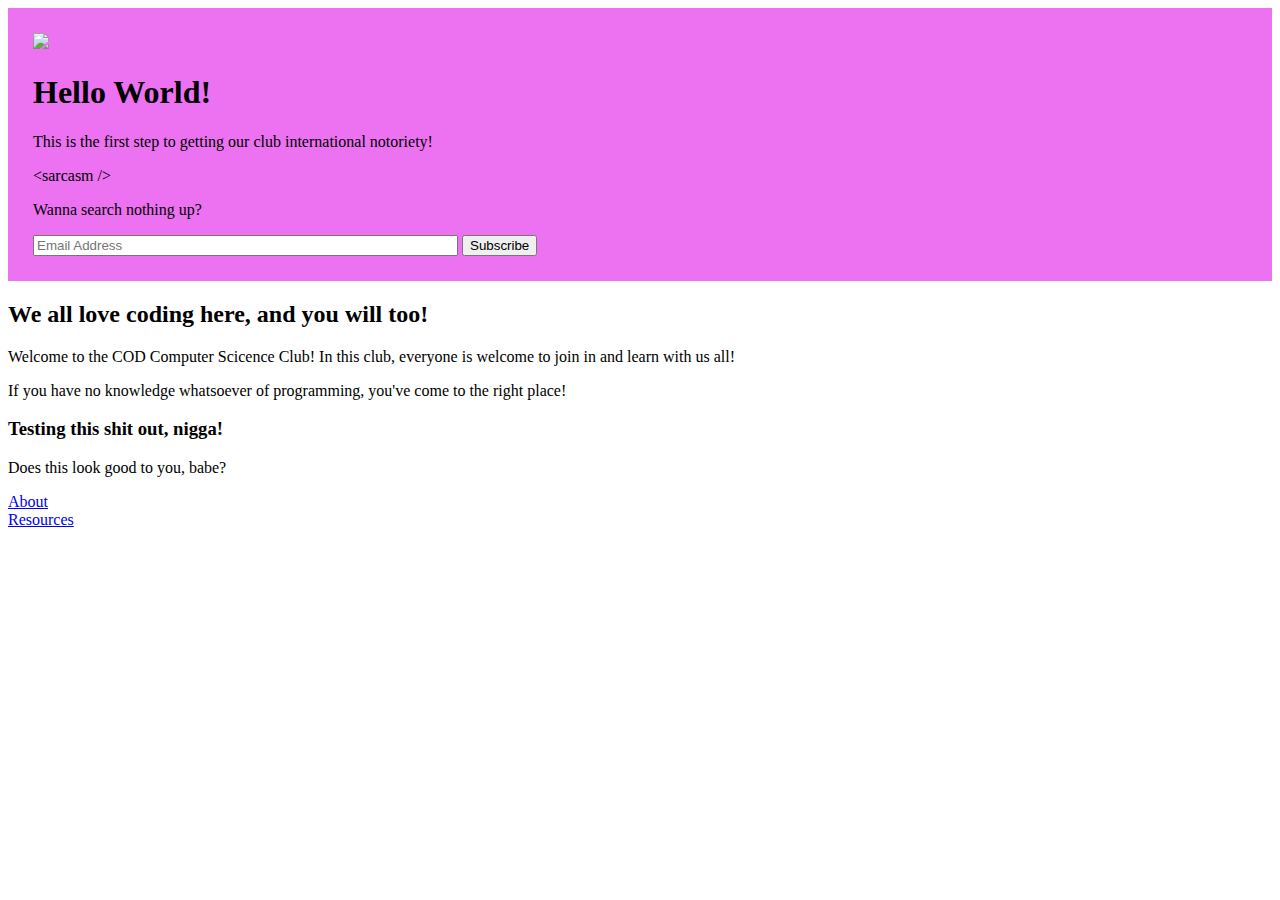
==== index.html @ 5e7a015e "Some new html files" ====
﻿<!DOCTYPE html>
<html lang="en">

<head>
    <meta charset="utf-8" />
    <title>COD CompSci Club</title>
    <meta name="description" content="Computer Science Club for College of the Desert" />
    <link rel="stylesheet" href="css/bootstrap.min.css">
    <link rel="stylesheet" href="css/bootstrap-theme.min.css">
</head>

<style>
    .jumbotron {
        background-color: #ec72f1;
        color: #fffff;
        padding: 25px 25px;
    }
</style>


<body>
    <div class="jumbotron">
        <div class="container text-center">
            <img src="images/Computer.PNG" class="pull-left" />
            <h1>Hello World!</h1>
            <p>This is the first step to getting our club international notoriety!</p>
            <p>&lt;sarcasm /&gt;</p>
            <p>Wanna search nothing up?</p>
            <form class="form-inline">
                <input type="email" class="form-control" size="50" placeholder="Email Address" />
                <button type="button" class="btn btn-danger">Subscribe</button>
            </form>
        </div>
    </div>

    <div class="container">
        <h2>We all love coding here, and you will too!</h2>
        <p>Welcome to the COD Computer Scicence Club! In this club, everyone is welcome to join in and learn with us all!</p>
        <p>If you have no knowledge whatsoever of programming, you've come to the right place!</p>

        <div class="container">
            <h3>Testing this shit out, nigga!</h3>
            <p>Does this look good to you, babe?</p>
            <li class="page-scroll">
                <a href="About.html">About</a>
            </li>
            <li class="page-scroll">
                <a href="Resources.html">Resources</a>
            </li>
            
        </div>
    </div>

    <script src="js/bootstrap.min.js"></script>
</body>

</html>
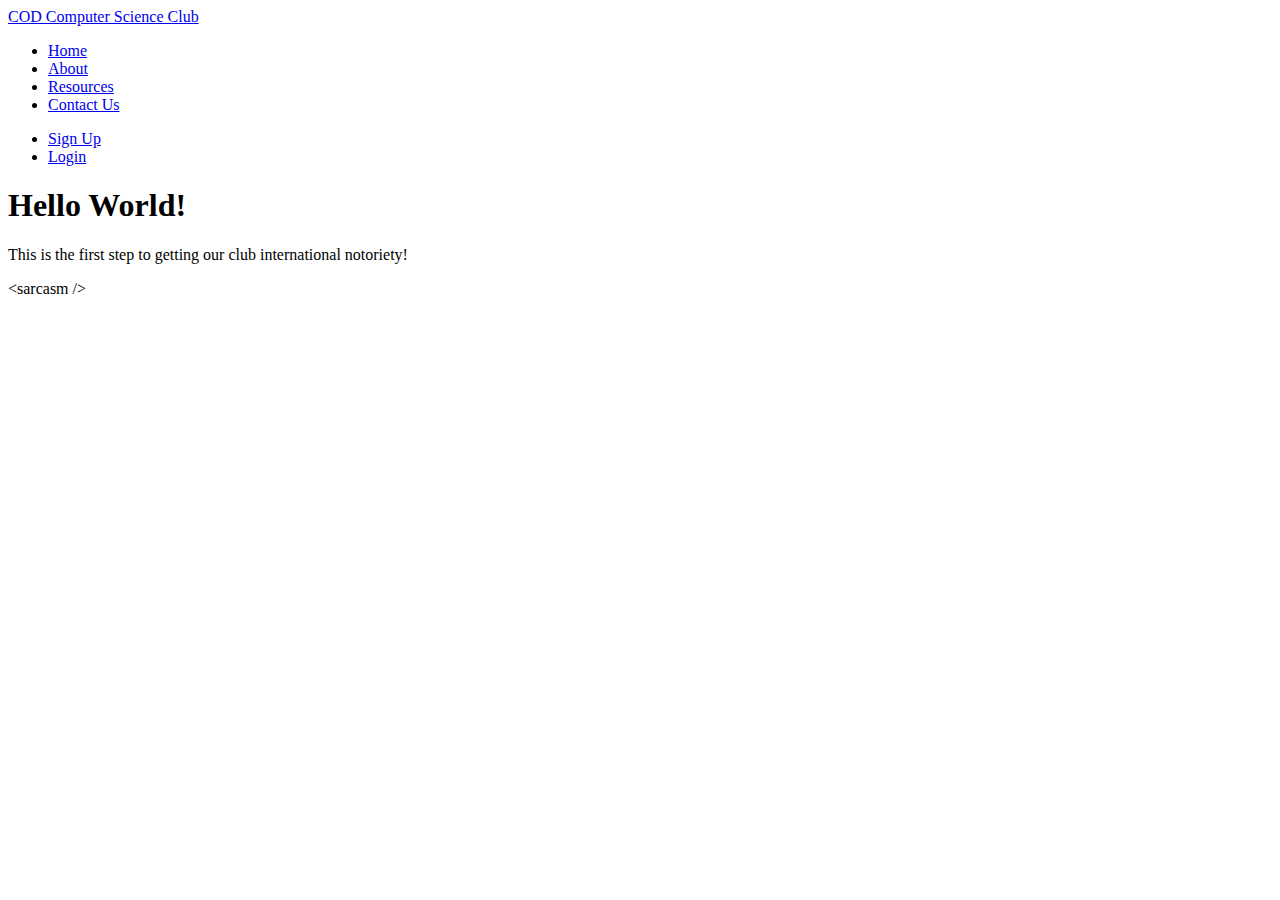
==== commit db8eecbd: "Some minor changes to jumbotron formatting." ====
--- a/index.html
+++ b/index.html
@@ -1,57 +1,47 @@
-﻿<!DOCTYPE html>
-<html lang="en">
-
-<head>
-    <meta charset="utf-8" />
-    <title>COD CompSci Club</title>
-    <meta name="description" content="Computer Science Club for College of the Desert" />
-    <link rel="stylesheet" href="css/bootstrap.min.css">
-    <link rel="stylesheet" href="css/bootstrap-theme.min.css">
-</head>
-
-<style>
-    .jumbotron {
-        background-color: #ec72f1;
-        color: #fffff;
-        padding: 25px 25px;
-    }
-</style>
-
-
-<body>
-    <div class="jumbotron">
-        <div class="container text-center">
-            <img src="images/Computer.PNG" class="pull-left" />
-            <h1>Hello World!</h1>
-            <p>This is the first step to getting our club international notoriety!</p>
-            <p>&lt;sarcasm /&gt;</p>
-            <p>Wanna search nothing up?</p>
-            <form class="form-inline">
-                <input type="email" class="form-control" size="50" placeholder="Email Address" />
-                <button type="button" class="btn btn-danger">Subscribe</button>
-            </form>
-        </div>
-    </div>
-
-    <div class="container">
-        <h2>We all love coding here, and you will too!</h2>
-        <p>Welcome to the COD Computer Scicence Club! In this club, everyone is welcome to join in and learn with us all!</p>
-        <p>If you have no knowledge whatsoever of programming, you've come to the right place!</p>
-
-        <div class="container">
-            <h3>Testing this shit out, nigga!</h3>
-            <p>Does this look good to you, babe?</p>
-            <li class="page-scroll">
-                <a href="About.html">About</a>
-            </li>
-            <li class="page-scroll">
-                <a href="Resources.html">Resources</a>
-            </li>
-            
-        </div>
-    </div>
-
-    <script src="js/bootstrap.min.js"></script>
-</body>
-
-</html>
+<!DOCTYPE html>
+<html lang="en">
+
+<head>
+    <meta charset="utf-8" />
+    <title>COD CompSci Club</title>
+    <meta name="description" content="Computer Science Club for College of the Desert" />
+    <link rel="stylesheet" href="css/bootstrap.min.css">
+    <link rel="stylesheet" href="css/bootstrap-theme.min.css">
+</head>
+
+
+<body>
+
+    <nav class="navbar navbar-default">
+            <div class="container-fluid">
+            <div class="navbar-header">
+                <a class="navbar-brand" href="index.html">COD Computer Science Club</a>
+            </div>
+            <ul class="nav navbar-nav">
+                <li><a href="index.html">Home</a></li>
+                <li><a href="about.html">About</a></li>
+                <li><a href="#">Resources</a></li>
+                <li><a href="#">Contact Us</a></li>
+            </ul>
+                    
+            <ul class="nav navbar-nav navbar-right">
+                <li><a href="#"><span class="glyphicon glyphicon-user"></span> Sign Up</a></li>
+                <li><a href="#"><span class="glyphicon glyphicon-log-in"></span> Login</a></li>
+            </ul>
+                    
+        </div>
+    </nav>
+
+    <div class="jumbotron">
+        <div class="container text-center">
+            
+            <h1>Hello World!</h1>
+            <p>This is the first step to getting our club international notoriety!</p>
+            <p>&lt;sarcasm /&gt;</p>
+        </div>
+    </div>
+
+    <script src="js/bootstrap.min.js"></script>
+</body>
+
+</html>
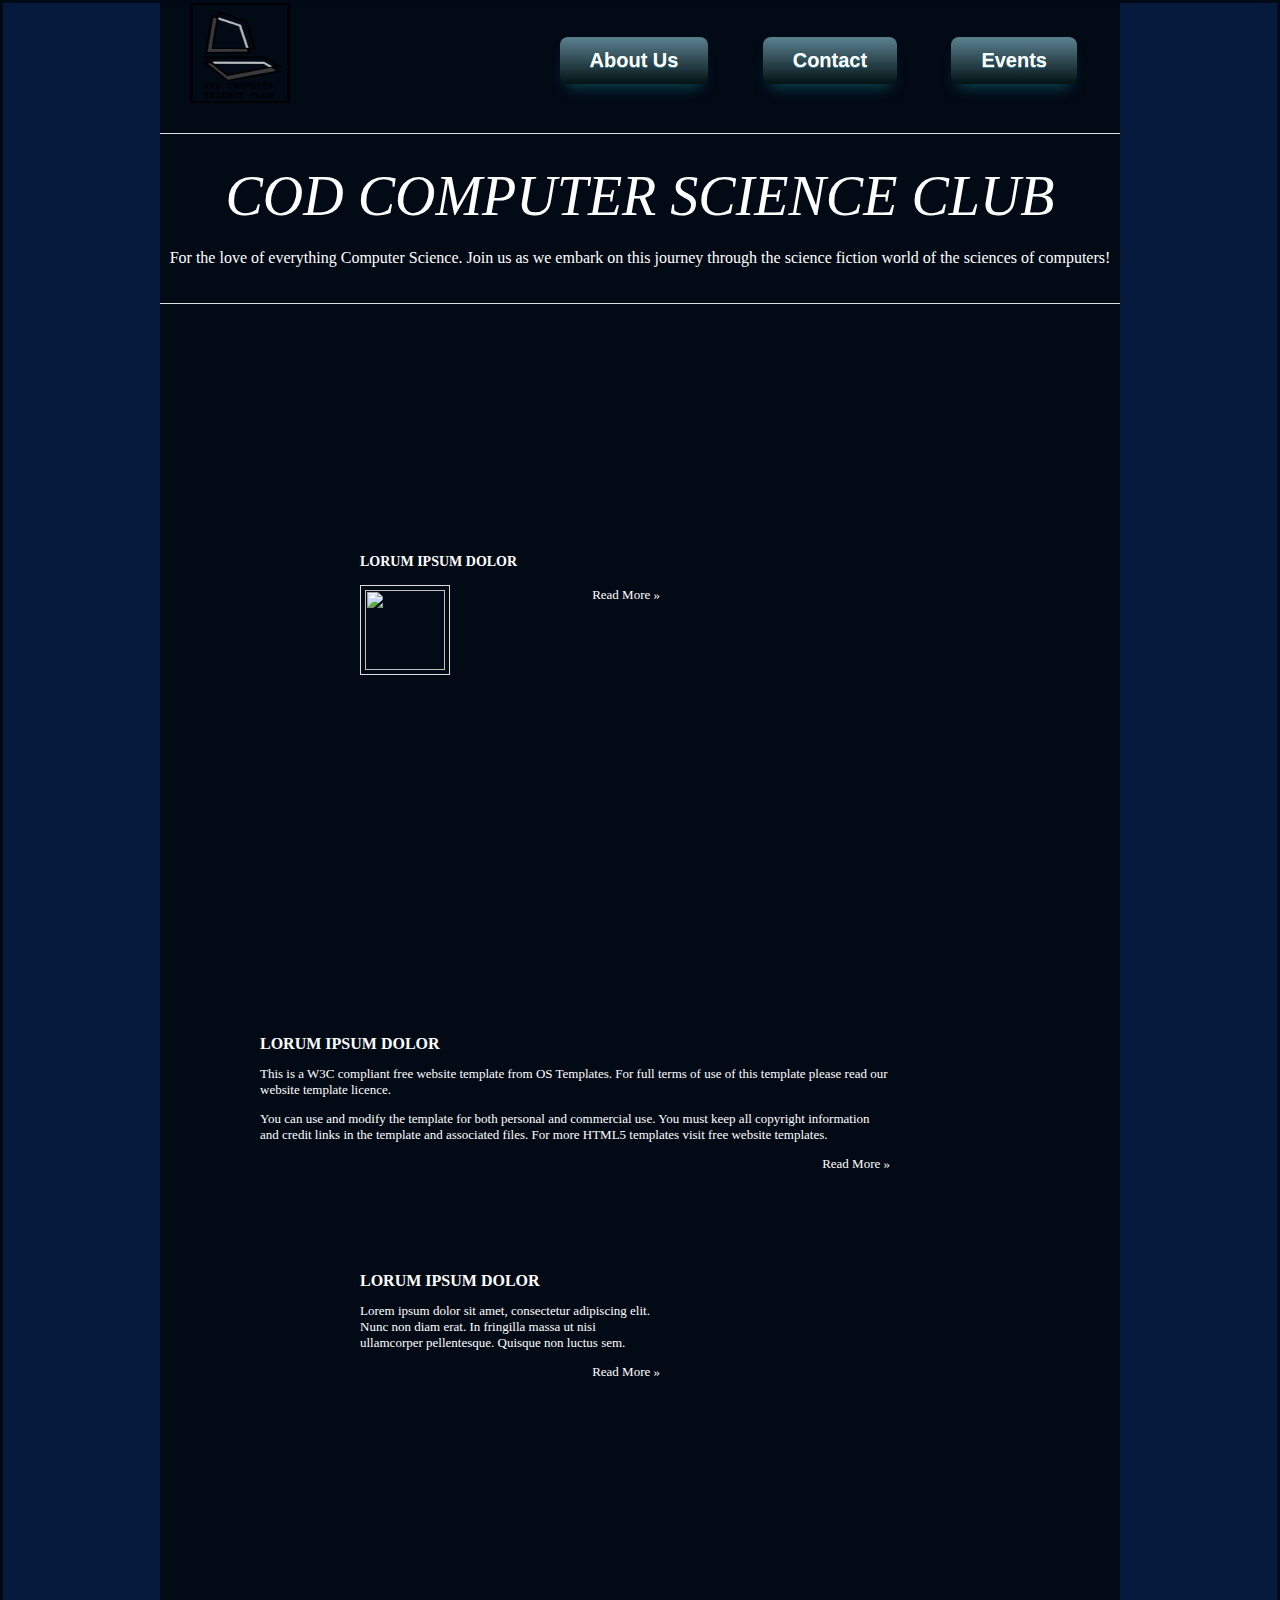
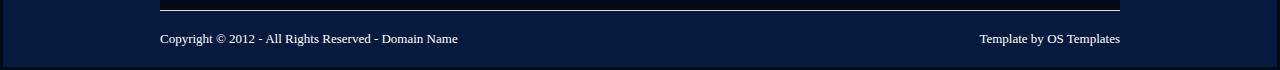
==== commit 7c231d2d: "Edited some CSS and HTML" ====
--- a/index.html
+++ b/index.html
@@ -1,47 +1,93 @@
 <!DOCTYPE html>
-<html lang="en">
-
+<html lang="en" dir="ltr">
 <head>
-    <meta charset="utf-8" />
-    <title>COD CompSci Club</title>
-    <meta name="description" content="Computer Science Club for College of the Desert" />
-    <link rel="stylesheet" href="css/bootstrap.min.css">
-    <link rel="stylesheet" href="css/bootstrap-theme.min.css">
+<title>COD Computer Science Club</title>
+<meta charset="iso-8859-1">
+<link rel="stylesheet" href="styles/layout.css" type="text/css">
+<!--[if lt IE 9]><script src="scripts/html5shiv.js"> </script><![endif]-->
 </head>
 
 
 <body>
+<div class="wrapper row1">
+  <header id="header" class="clear">
 
-    <nav class="navbar navbar-default">
-            <div class="container-fluid">
-            <div class="navbar-header">
-                <a class="navbar-brand" href="index.html">COD Computer Science Club</a>
-            </div>
-            <ul class="nav navbar-nav">
-                <li><a href="index.html">Home</a></li>
-                <li><a href="about.html">About</a></li>
-                <li><a href="#">Resources</a></li>
-                <li><a href="#">Contact Us</a></li>
-            </ul>
-                    
-            <ul class="nav navbar-nav navbar-right">
-                <li><a href="#"><span class="glyphicon glyphicon-user"></span> Sign Up</a></li>
-                <li><a href="#"><span class="glyphicon glyphicon-log-in"></span> Login</a></li>
-            </ul>
-                    
-        </div>
+    <div id="Logo">
+	  <img src="images/CS_LOGO.png" alt="Computer Science Club" height="100" width="100">  
+    </div>
+	
+    <nav>
+      <a href="#" class="myButton">About Us</a>
+	  <a href="#" class="myButton">Contact</a>
+	  <a href="#" class="myButton">Events</a>
     </nav>
+  </header>
+</div
 
-    <div class="jumbotron">
-        <div class="container text-center">
-            
-            <h1>Hello World!</h1>
-            <p>This is the first step to getting our club international notoriety!</p>
-            <p>&lt;sarcasm /&gt;</p>
-        </div>
-    </div>
 
-    <script src="js/bootstrap.min.js"></script>
+<!-- content -->
+<div class="wrapper row2">
+
+  <div id="container" class="clear">
+  
+  
+    <!-- content body -->
+    <section id="shout">
+      <h1>COD Computer Science Club</h1>
+      <p class="centeredP">For the love of everything Computer Science. Join us as we embark on this journey through the science fiction world of the sciences of computers!</p>
+    </section>
+	
+	
+    <!-- main content -->
+    <section id="services" class="clear">
+      
+      <!-- article 1 -->
+      <article class="one_third lastbox" >
+        <h2>Lorum ipsum dolor</h2>
+        <img src="images/demo/80x80.gif" alt="">
+        <p></p>
+        <footer class="more"><a href="#">Read More &raquo;</a></footer>
+      </article>
+	 
+    </section>
+
+    <!-- ########################################################################################## -->
+    <!-- ########################################################################################## -->
+    <!-- ########################################################################################## -->
+    <!-- ########################################################################################## -->
+	
+	
+    <section class="last clear">
+	
+      <article class="two_third">
+        <h2>Lorum ipsum dolor</h2>
+        <p>This is a W3C compliant free website template from <a href="http://www.os-templates.com/" title="Free Website Templates">OS Templates</a>. For full terms of use of this template please read our <a href="http://www.os-templates.com/template-terms">website template licence</a>.</p>
+        <p>You can use and modify the template for both personal and commercial use. You must keep all copyright information and credit links in the template and associated files. For more HTML5 templates visit <a href="http://www.os-templates.com/">free website templates</a>.</p>
+        <footer class="more"><a href="#">Read More &raquo;</a></footer>
+      </article>
+	  
+	  
+      <article class="one_third lastbox">
+        <h2>Lorum ipsum dolor</h2>
+        <p>Lorem ipsum dolor sit amet, consectetur adipiscing elit. Nunc non diam erat. In fringilla massa ut nisi ullamcorper pellentesque. Quisque non luctus sem.</p>
+        <footer class="more"><a href="#">Read More &raquo;</a></footer>
+      </article>
+	  
+    </section>
+	
+	
+    <!-- / content body -->
+  </div>
+</div>
+
+
+<!-- footer -->
+<div class="wrapper row3">
+  <footer id="footer" class="clear">
+    <p class="fl_left">Copyright &copy; 2012 - All Rights Reserved - <a href="#">Domain Name</a></p>
+    <p class="fl_right">Template by <a href="http://www.os-templates.com/" title="Free Website Templates">OS Templates</a></p>
+  </footer>
+</div>
+
 </body>
-
 </html>
--- a/styles/layout.css
+++ b/styles/layout.css
@@ -0,0 +1,162 @@
+/*
+HTML 5 Template Name: Basic 79
+File: Layout CSS
+Author: OS Templates
+Author URI: http://www.os-templates.com/
+Licence: <a href="http://www.os-templates.com/template-terms">Website Template Licence</a>
+*/
+
+html{overflow-y:scroll;} /* Forces a scrollbar when the viewport is larger than the websites content - CSS3 */
+
+body{margin:0; padding:0; border: 3px solid #000916; font-size:13px; font-family:Georgia, "Times New Roman", Times, serif; color:#979797; background-color:#051a3d;}
+
+.clear:after{content:"."; display:block; height:0; clear:both; visibility:hidden; line-height:0;}
+.clear{display:block; clear:both;}
+html[xmlns] .clear{display:block;}
+* html .clear{height:1%;}
+
+a{outline:none; text-decoration:none;}
+
+code{font-weight:normal; font-style:normal; font-family:Georgia, "Times New Roman", Times, serif;}
+
+.fl_left{float:left;}
+.fl_right{float:right;}
+
+img{margin:-20px 0px 0px 30px; padding:0; border:none; line-height:normal; vertical-align:middle;}
+.imgholder, .imgl, .imgr{padding:4px; border:1px solid #D6D6D6; text-align:center;}
+.imgl{float:left; margin:0 15px 15px 0; clear:left;}
+.imgr{float:right; margin:0 0 15px 15px; clear:right;}
+
+/*----------------------------------------------HTML 5 Overrides-------------------------------------*/
+
+address, article, aside, figcaption, figure, footer, header, nav, section{display:block; margin:0; padding:0;}
+
+q{display:block; padding:0 10px 8px 10px; color:#979797; background-color:#ECECEC; font-style:italic; line-height:normal;}
+q:before{content:'� '; font-size:26px;}
+q:after{content:' �'; font-size:26px; line-height:0;}
+
+/* ----------------------------------------------Wrapper-------------------------------------*/
+
+div.wrapper{display:block; width:960px; margin:0 auto; padding:0; text-align:left;}
+
+.row1, .row1 a{color:#FFFFFF; background-color:#020a16;}
+.row2{color:#FFFFFF; background-color:#020a16;}
+.row2 a{color:#FFFFFF; background-color:#020a16;}
+.row3{border-top:1px solid #DEDEDE;}
+.row3, .row3 a{color:#FFFFFF; background-color:#051a3d;}
+
+/*----------------------------------------------Generalise-------------------------------------*/
+
+#header, #container, #footer{display:block; width:960px;}
+
+nav ul{margin:0; padding:0; list-style:none;}
+
+h1, h2, h3, h4, h5, h6{margin:0; padding:0; font-size:16px; font-weight:bold; font-style:normal; line-height:normal; text-transform:uppercase;}
+
+address{font-style:normal;}
+
+blockquote, q{display:block; padding:8px 10px; color:#979797; background-color:#ECECEC; font-style:italic; line-height:normal;}
+blockquote:before, q:before{content:'� '; font-size:26px;}
+blockquote:after, q:after{content:' �'; font-size:26px; line-height:0;}
+
+.one_third, .two_third, .three_third{display:block; float:left; margin:0 30px 0 0;}
+.one_third{width:300px;}
+.two_third{width:630px;}
+.three_third{width:960px; float:none; margin-right:0; clear:both;}
+.lastbox{padding: 100px;}
+.members{border: 1px solid #c3c3c3; float:right; padding: 100px;}
+.centeredP{text-align: center;}
+
+/*----------------------------------------------Header-------------------------------------*/
+
+
+#header{}
+
+#header #Logo{padding:20px 0 0 0; float:left;}
+#header #Logo h1, #header #Logo h2{font-weight:normal; text-transform:none;}
+#header #Logo h1{font-size:36px;}
+#header #Logo h2{font-size:13px;}
+
+#header nav{display:block; float:right; margin:32px 40px 0px 200px; padding:20px 0;}
+#header nav ul{margin: }
+#header nav li{display:inline; margin-right:25px; text-transform:uppercase;}
+#header nav li.last{margin-right:0;}
+#header nav li a{padding:5px 8px; color:#FFFFFF; background-color:#051a3d; -webkit-transition-duration: 0.4s;
+	transition-duration: 0.4s;
+	border-color: #02132d; border: 3px solid #}
+#header nav li a:hover{color:#FF9900; background-color:#FFFFFF;}
+
+/*----------------------------------------------Content Area-------------------------------------*/
+
+#container{padding:30px 0;}
+#container section{display:block; width:100%; margin:0 0 30px 0; padding:100px;}
+#container footer a:hover{color: orange; font-size: 110%;}
+#container .more{text-align:right; color:white;}
+#container .last{margin:0;}
+
+
+/* ------Shout-----*/
+
+#container #shout{margin-bottom:50px; padding:30px 0; border-top:1px solid #DEDEDE; border-bottom:1px solid #DEDEDE;}
+#container #shout h1{font-size:56px; font-weight:normal; font-style:italic; text-transform:uppercase; text-align:center;}
+#container #shout p{font-size:16px; margin-bottom:0; padding-bottom:0; line-height:1.8em;}
+
+/* ------services-----*/
+
+#container #services{margin-bottom:50px; line-height:1.6em;}
+#container #services article{}
+#container #services article h2{font-size:14px; margin-bottom:15px;}
+#container #services article p{margin:0; padding:0;}
+#container #services article img{float:left; width:80px; height:80px; margin:0 10px 10px 0; padding:4px; border:1px solid #DEDEDE;}
+#container #services article footer{margin:10px 0 0 0;}
+
+/*----------------------------------------------Footer-------------------------------------*/
+
+#footer{padding:20px 0; color:#02132d;}
+#footer p{margin:0; padding:0; color:#FFFFFF;}
+
+/*-----------------------------------------------Button------------------------------------*/
+.myButton {
+	-moz-box-shadow: 0px 10px 14px -7px #0b4852;
+	-webkit-box-shadow: 0px 10px 14px -7px #0b4852;
+	box-shadow: 0px 10px 14px -7px #0b4852;
+	background:-webkit-gradient(linear, left top, left bottom, color-stop(0.05, #577c8a), color-stop(1, #021214));
+	background:-moz-linear-gradient(top, #577c8a 5%, #021214 100%);
+	background:-webkit-linear-gradient(top, #577c8a 5%, #021214 100%);
+	background:-o-linear-gradient(top, #577c8a 5%, #021214 100%);
+	background:-ms-linear-gradient(top, #577c8a 5%, #021214 100%);
+	background:linear-gradient(to bottom, #577c8a 5%, #021214 100%);
+	filter:progid:DXImageTransform.Microsoft.gradient(startColorstr='#577c8a', endColorstr='#021214',GradientType=0);
+	background-color:#577c8a;
+	-moz-border-radius:8px;
+	-webkit-border-radius:8px;
+	border-radius:8px;
+	display:inline-block;
+	cursor:pointer;
+	color:#ffffff;
+	font-family:Arial;
+	font-size:20px;
+	font-weight:bold;
+	padding:12px 30px;
+	margin: -18px 3px -15px 48px;
+	text-decoration:none;
+	text-shadow:0px 1px 0px #387d94;
+}
+.myButton:hover {
+	background:-webkit-gradient(linear, left top, left bottom, color-stop(0.05, #021214), color-stop(1, #577c8a));
+	background:-moz-linear-gradient(top, #021214 5%, #577c8a 100%);
+	background:-webkit-linear-gradient(top, #021214 5%, #577c8a 100%);
+	background:-o-linear-gradient(top, #021214 5%, #577c8a 100%);
+	background:-ms-linear-gradient(top, #021214 5%, #577c8a 100%);
+	background:linear-gradient(to bottom, #021214 5%, #577c8a 100%);
+	filter:progid:DXImageTransform.Microsoft.gradient(startColorstr='#021214', endColorstr='#577c8a',GradientType=0);
+	background-color:#021214;
+}
+.myButton:active {
+	position:relative;
+	top:1px;
+}
+
+
+
+
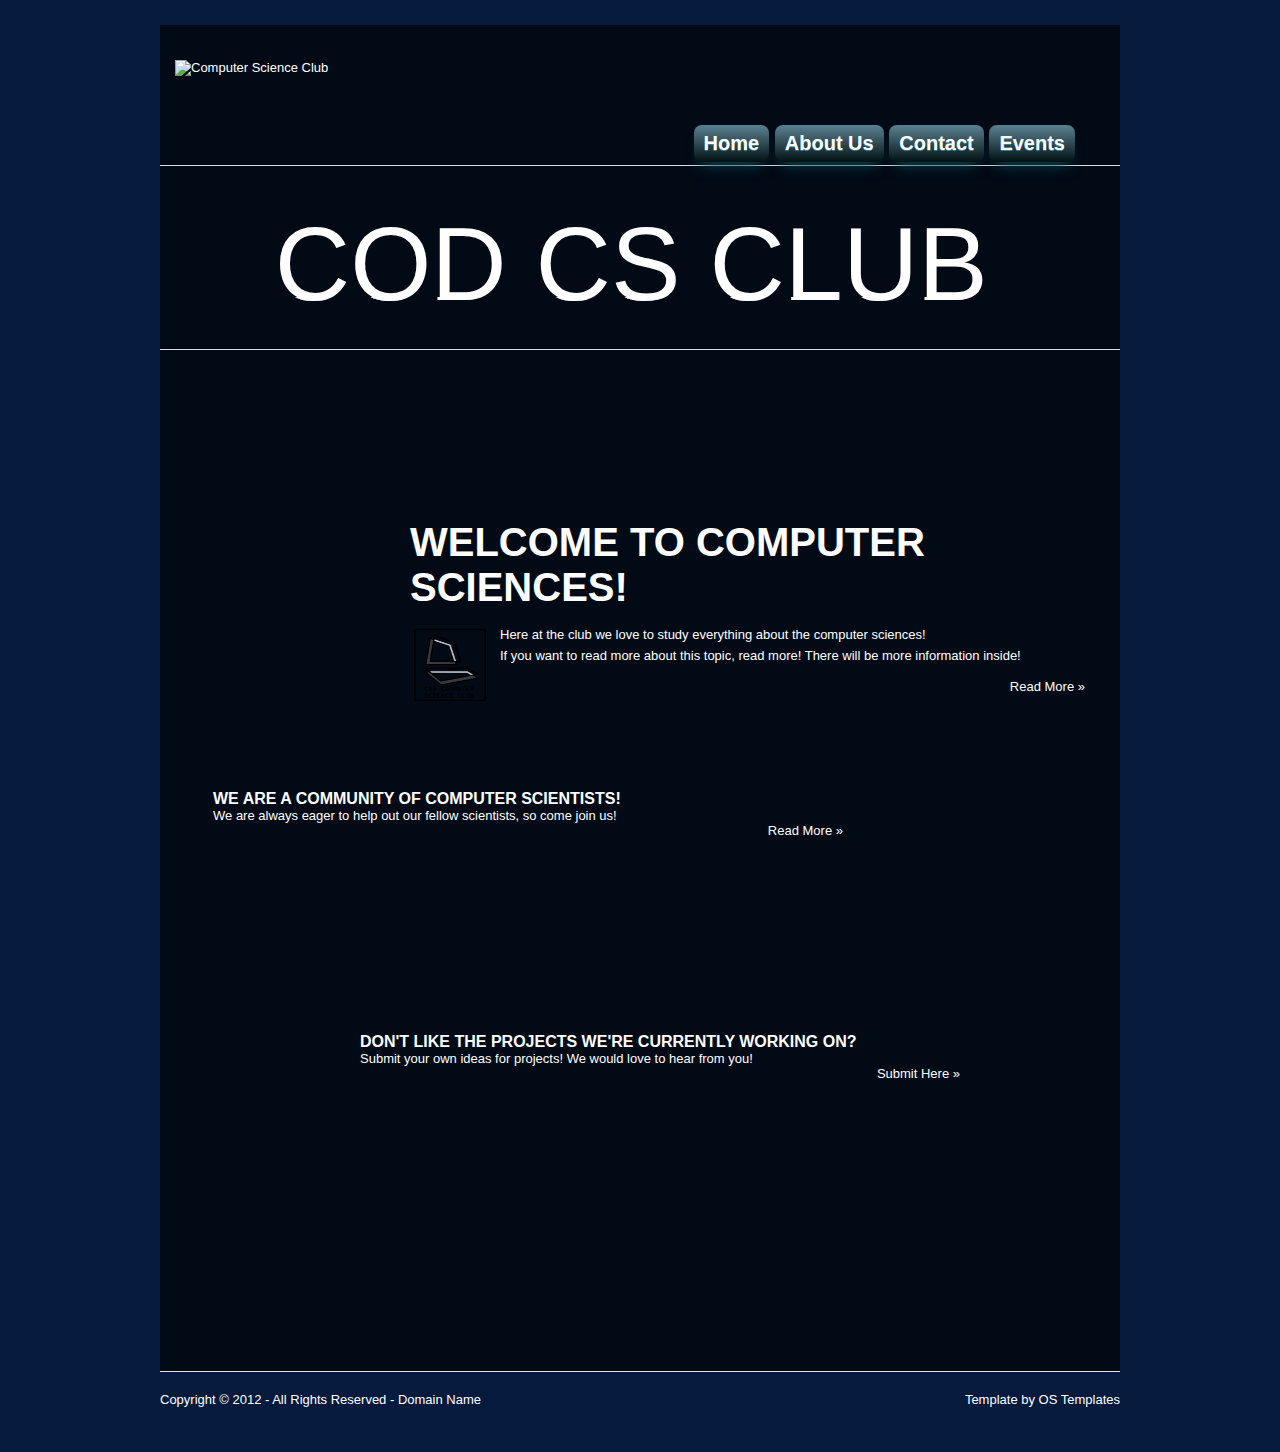
==== commit d0bc87a4: "Fixed up some containers" ====
--- a/index.html
+++ b/index.html
@@ -8,21 +8,23 @@
 </head>
 
 
+
 <body>
 <div class="wrapper row1">
   <header id="header" class="clear">
 
     <div id="Logo">
-	  <img src="images/CS_LOGO.png" alt="Computer Science Club" height="100" width="100">  
+	  <img src="images/second_way_better_logo.jpg" alt="Computer Science Club" height="100" width="100">  
     </div>
 	
     <nav>
-      <a href="#" class="myButton">About Us</a>
-	  <a href="#" class="myButton">Contact</a>
-	  <a href="#" class="myButton">Events</a>
+	  <a href="index.html" class="myButton">Home</a>
+      <a href="about.html" class="myButton">About Us</a>
+	  <a href="contact.html" class="myButton">Contact</a>
+	  <a href="events.html" class="myButton">Events</a>
     </nav>
   </header>
-</div
+</div>
 
 
 <!-- content -->
@@ -33,19 +35,115 @@
   
     <!-- content body -->
     <section id="shout">
-      <h1>COD Computer Science Club</h1>
-      <p class="centeredP">For the love of everything Computer Science. Join us as we embark on this journey through the science fiction world of the sciences of computers!</p>
+      <svg version="1.1" id="Ebene_1" xmlns="http://www.w3.org/2000/svg" xmlns:xlink="http://www.w3.org/1999/xlink"
+         width="960px" height="120px" viewBox="0 0 700 115">
+	<style type="text/css">
+	
+	<![CDATA[
+
+        text {
+                filter: url(#filter);
+                fill: white;
+        font-family: 'Montserrat', sans-serif;
+        font-size: 100px;
+                -webkit-font-smoothing: antialiased;
+                -moz-osx-font-smoothing: grayscale;
+                }
+]]>
+</style>
+        <defs>
+
+                <filter id="filter">
+                    <feFlood flood-color= #060607 result= #060607 />
+                    <feFlood flood-color="red" result="flood1" />
+        <feFlood flood-color= #060607 result="flood2" />
+                    <feFlood flood-color= result="flood2" />
+                        <feOffset in="SourceGraphic" dx="3" dy="0" result="off1a"/>
+                        <feOffset in="SourceGraphic" dx="2" dy="0" result="off1b"/>
+                        <feOffset in="SourceGraphic" dx="-3" dy="0" result="off2a"/>
+                        <feOffset in="SourceGraphic" dx="-2" dy="0" result="off2b"/>
+                    <feComposite in="flood1" in2="off1a" operator="in"  result="comp1" />
+                    <feComposite in="flood2" in2="off2a" operator="in" result="comp2" />
+
+                        <feMerge x="0" width="100%" result="merge1">
+                                <feMergeNode in = "black" />
+                                <feMergeNode in = "comp1" />
+                                <feMergeNode in = "off1b" />
+
+                                <animate
+                                        attributeName="y"
+                                id = "y"
+                                dur ="4s"
+
+                                values = '104px; 104px; 30px; 105px; 30px; 2px; 2px; 50px; 40px; 105px; 105px; 20px; 6ßpx; 40px; 104px; 40px; 70px; 10px; 30px; 104px; 102px'
+
+                                keyTimes = '0; 0.362; 0.368; 0.421; 0.440; 0.477; 0.518; 0.564; 0.593; 0.613; 0.644; 0.693; 0.721; 0.736; 0.772; 0.818; 0.844; 0.894; 0.925; 0.939; 1'
+
+                                repeatCount = "indefinite" />
+
+                                <animate attributeName="height"
+                                id = "h"
+                                dur ="4s"
+
+                                values = '10px; 0px; 10px; 30px; 50px; 0px; 10px; 0px; 0px; 0px; 10px; 50px; 40px; 0px; 0px; 0px; 40px; 30px; 10px; 0px; 50px'
+
+                                keyTimes = '0; 0.362; 0.368; 0.421; 0.440; 0.477; 0.518; 0.564; 0.593; 0.613; 0.644; 0.693; 0.721; 0.736; 0.772; 0.818; 0.844; 0.894; 0.925; 0.939; 1'
+
+                                repeatCount = "indefinite" />
+                    </feMerge>
+
+
+                        <feMerge x="0" width="100%" y="60px" height="65px" result="merge2">
+                                <feMergeNode in = "black" />
+                                <feMergeNode in = "comp2" />
+                                <feMergeNode in = "off2b" />
+
+                                <animate attributeName="y"
+                                id = "y"
+                                dur ="4s"
+                                values = '103px; 104px; 69px; 53px; 42px; 104px; 78px; 89px; 96px; 100px; 67px; 50px; 96px; 66px; 88px; 42px; 13px; 100px; 100px; 104px;'
+
+                                keyTimes = '0; 0.055; 0.100; 0.125; 0.159; 0.182; 0.202; 0.236; 0.268; 0.326; 0.357; 0.400; 0.408; 0.461; 0.493; 0.513; 0.548; 0.577; 0.613; 1'
+
+                                repeatCount = "indefinite" />
+
+                                <animate attributeName="height"
+                                id = "h"
+                                dur = "4s"
+
+                                        values = '0px; 0px; 0px; 16px; 16px; 12px; 12px; 0px; 0px; 5px; 10px; 22px; 33px; 11px; 0px; 0px; 10px'
+
+                                keyTimes = '0; 0.055; 0.100; 0.125; 0.159; 0.182; 0.202; 0.236; 0.268; 0.326; 0.357; 0.400; 0.408; 0.461; 0.493; 0.513;  1'
+
+                                repeatCount = "indefinite" />
+                    </feMerge>
+
+                        <feMerge>
+                                <feMergeNode in="SourceGraphic" />
+
+                                <feMergeNode in="merge1" />
+                        <feMergeNode in="merge2" />
+
+                    </feMerge>
+            </filter>
+
+        </defs>
+
+<g>
+        <text x="0" y="100">COD CS CLUB</text>
+</g>
+</svg>
     </section>
-	
 	
     <!-- main content -->
     <section id="services" class="clear">
       
       <!-- article 1 -->
       <article class="one_third lastbox" >
-        <h2>Lorum ipsum dolor</h2>
-        <img src="images/demo/80x80.gif" alt="">
-        <p></p>
+        <h2>Welcome to Computer Sciences!</h2>
+        <img src="images/CS_LOGO.png" alt="">
+        <p>Here at the club we love to study everything about the computer sciences!</p>
+		<p>If you want to read more about this topic, read more! There will be more information inside!</p>
         <footer class="more"><a href="#">Read More &raquo;</a></footer>
       </article>
 	 
@@ -60,17 +158,17 @@
     <section class="last clear">
 	
       <article class="two_third">
-        <h2>Lorum ipsum dolor</h2>
-        <p>This is a W3C compliant free website template from <a href="http://www.os-templates.com/" title="Free Website Templates">OS Templates</a>. For full terms of use of this template please read our <a href="http://www.os-templates.com/template-terms">website template licence</a>.</p>
-        <p>You can use and modify the template for both personal and commercial use. You must keep all copyright information and credit links in the template and associated files. For more HTML5 templates visit <a href="http://www.os-templates.com/">free website templates</a>.</p>
+        <h2>We are a community of computer scientists!</h2>
+        <p>We are always eager to help out our fellow scientists, so come join us!</p>
+        <p></p>
         <footer class="more"><a href="#">Read More &raquo;</a></footer>
       </article>
 	  
 	  
       <article class="one_third lastbox">
-        <h2>Lorum ipsum dolor</h2>
-        <p>Lorem ipsum dolor sit amet, consectetur adipiscing elit. Nunc non diam erat. In fringilla massa ut nisi ullamcorper pellentesque. Quisque non luctus sem.</p>
-        <footer class="more"><a href="#">Read More &raquo;</a></footer>
+        <h2>Don't like the projects we're currently working on?</h2>
+        <p>Submit your own ideas for projects! We would love to hear from you!</p>
+        <footer class="more"><a href="#">Submit Here &raquo;</a></footer>
       </article>
 	  
     </section>
--- a/styles/layout.css
+++ b/styles/layout.css
@@ -8,7 +8,7 @@
 
 html{overflow-y:scroll;} /* Forces a scrollbar when the viewport is larger than the websites content - CSS3 */
 
-body{margin:0; padding:0; border: 3px solid #000916; font-size:13px; font-family:Georgia, "Times New Roman", Times, serif; color:#979797; background-color:#051a3d;}
+body{margin:25px; padding:0; /*border: 3px solid #000916;*/ font-size:13px; font-family:Georgia, "Times New Roman", Times, serif; color:#979797; background-color:#051a3d;}
 
 .clear:after{content:"."; display:block; height:0; clear:both; visibility:hidden; line-height:0;}
 .clear{display:block; clear:both;}
@@ -22,7 +22,7 @@
 .fl_left{float:left;}
 .fl_right{float:right;}
 
-img{margin:-20px 0px 0px 30px; padding:0; border:none; line-height:normal; vertical-align:middle;}
+img{margin:15px 0px 0px 15px; padding:0; border:none; line-height:normal; vertical-align:middle;}
 .imgholder, .imgl, .imgr{padding:4px; border:1px solid #D6D6D6; text-align:center;}
 .imgl{float:left; margin:0 15px 15px 0; clear:left;}
 .imgr{float:right; margin:0 0 15px 15px; clear:right;}
@@ -59,11 +59,11 @@
 blockquote:before, q:before{content:'� '; font-size:26px;}
 blockquote:after, q:after{content:' �'; font-size:26px; line-height:0;}
 
-.one_third, .two_third, .three_third{display:block; float:left; margin:0 30px 0 0;}
-.one_third{width:300px;}
-.two_third{width:630px;}
+.one_third, .two_third, .three_third{display:block; float:left; margin:-51px 50px 73px -49px;}
+.one_third{width:800px;}
+.two_third{width:630px; margin: -35px 0px 80px -47px; padding: 0px 0px 15px 0px;}
 .three_third{width:960px; float:none; margin-right:0; clear:both;}
-.lastbox{padding: 100px;}
+.lastbox{padding: inherit; margin: inherit; align: center;}
 .members{border: 1px solid #c3c3c3; float:right; padding: 100px;}
 .centeredP{text-align: center;}
 
@@ -77,7 +77,7 @@
 #header #Logo h1{font-size:36px;}
 #header #Logo h2{font-size:13px;}
 
-#header nav{display:block; float:right; margin:32px 40px 0px 200px; padding:20px 0;}
+#header nav{display:block; float:right; margin:-30px 10px -27px 200px; padding:0px 80px 0px 0px;}
 #header nav ul{margin: }
 #header nav li{display:inline; margin-right:25px; text-transform:uppercase;}
 #header nav li.last{margin-right:0;}
@@ -92,7 +92,7 @@
 #container section{display:block; width:100%; margin:0 0 30px 0; padding:100px;}
 #container footer a:hover{color: orange; font-size: 110%;}
 #container .more{text-align:right; color:white;}
-#container .last{margin:0;}
+#container .last{margin:0px 0px px 0px;}
 
 
 /* ------Shout-----*/
@@ -103,11 +103,11 @@
 
 /* ------services-----*/
 
-#container #services{margin-bottom:50px; line-height:1.6em;}
+#container #services{margin-bottom:5px; padding: 60px 0px 0px 125px; line-height:1.6em;}
 #container #services article{}
-#container #services article h2{font-size:14px; margin-bottom:15px;}
+#container #services article h2{font-size:40px; margin-bottom:15px;}
 #container #services article p{margin:0; padding:0;}
-#container #services article img{float:left; width:80px; height:80px; margin:0 10px 10px 0; padding:4px; border:1px solid #DEDEDE;}
+#container #services article img{float:left; width:80px; height:80px; margin:0 10px 10px 0; padding:4px;}
 #container #services article footer{margin:10px 0 0 0;}
 
 /*----------------------------------------------Footer-------------------------------------*/
@@ -137,8 +137,8 @@
 	font-family:Arial;
 	font-size:20px;
 	font-weight:bold;
-	padding:12px 30px;
-	margin: -18px 3px -15px 48px;
+	padding:7px 10px;
+	margin: 130px -45px 0px 47px;
 	text-decoration:none;
 	text-shadow:0px 1px 0px #387d94;
 }
@@ -157,6 +157,120 @@
 	top:1px;
 }
 
-
-
-
+/*----------------------------------------------------------Title-----------------------------------------------*/
+
+@import url(http://fonts.googleapis.com/css?family=Oswald:400,700);
+
+#container #custom {margin-bottom: 0px; padding: 30px 0; border-top:1px;}
+
+* {
+    margin: 0;
+    padding: 0;
+}
+
+*,
+:before,
+:after {
+    -webkit-box-sizing: border-box;
+       -moz-box-sizing: border-box;
+            box-sizing: border-box;
+}
+
+body {
+    font-family: 'Oswald', sans-serif;
+    color: #fff;
+    min-height: 100%
+}
+
+.wrapper1 {
+    text-align: center;
+}
+
+.title {
+    font-size: 2em;
+    position: relative;
+    margin: 0 auto 1em;
+    padding: 1em 1em .25em 1em;
+    text-align: center;
+    text-transform: uppercase;
+}
+.title:after {
+    position: absolute;
+    top: 50%;
+    left: 50%;
+    width: 240px;
+    height: 4px;
+    margin-left: -120px;
+    content: '';
+    background-color: #fff;
+}
+
+/* Clip text element */
+.clip-text {
+    font-size: 6em;
+    font-weight: bold;
+    line-height: 1;
+    position: relative;
+    display: inline-block;
+    margin: .10em;
+    padding: .1em .15em;
+    text-align: center;
+    /* Color fallback */
+    color: #fff;
+    -webkit-background-clip: text;
+
+    -webkit-text-fill-color: transparent;
+}
+
+.clip-text:before,
+.clip-text:after {
+    position: absolute;
+    content: '';
+}
+
+/* Background */
+.clip-text:before {
+    z-index: -2;
+    top: 0;
+    right: 0;
+    bottom: 0;
+    left: 0;
+    background-image: inherit;
+}
+
+/* Text Background (black zone) */
+.clip-text:after {
+    position: absolute;
+    z-index: -1;
+    top: .125em;
+    right: .125em;
+    bottom: .125em;
+    left: .125em;
+    background-color: #000;
+}
+
+/* Change the background position to display letter when the black zone isn't here */
+.clip-text--no-textzone:before {
+    background-position: -.65em 0;
+}
+
+.clip-text--no-textzone:after {
+    content: none;
+}
+
+/* Use Background-size cover for photo background and no-repeat background */
+.clip-text--cover,
+.clip-text--cover:before {
+    background-repeat: no-repeat;
+    -webkit-background-size: cover;
+            background-size: cover;
+}
+
+/* Background image from http://thepatternlibrary.com/ and http://lorempixel.com */
+.clip-text_four {
+    background-image: url("[data-uri]");
+}
+
+
+
+
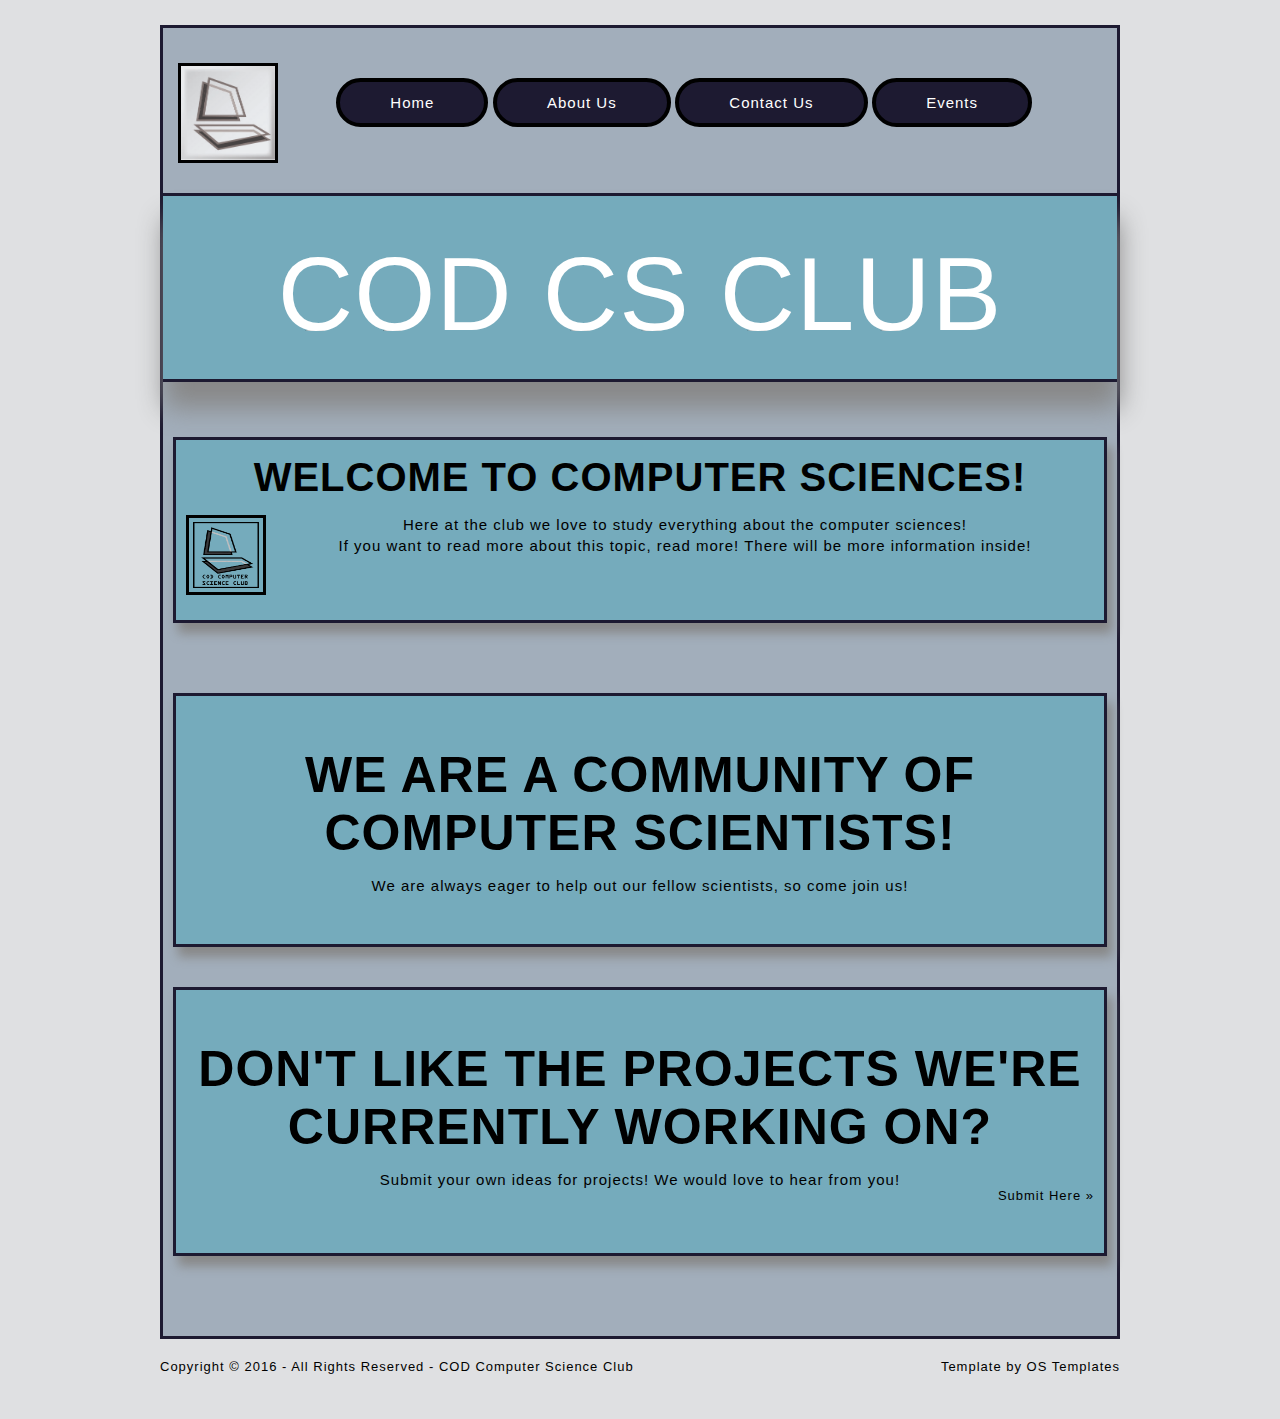
==== commit 7ff9849a: "cleaned up for github.io" ====
--- a/index.html
+++ b/index.html
@@ -3,7 +3,7 @@
 <head>
 <title>COD Computer Science Club</title>
 <meta charset="iso-8859-1">
-<link rel="stylesheet" href="styles/layout.css" type="text/css">
+<link rel="stylesheet" href="../static/styles/layout.css" type="text/css">
 <!--[if lt IE 9]><script src="scripts/html5shiv.js"> </script><![endif]-->
 </head>
 
@@ -18,14 +18,13 @@
     </div>
 	
     <nav>
-	  <a href="index.html" class="myButton">Home</a>
-      <a href="about.html" class="myButton">About Us</a>
-	  <a href="contact.html" class="myButton">Contact</a>
-	  <a href="events.html" class="myButton">Events</a>
+	  <a href="index.html" class="myButton2">Home</a>
+      <a href="about.html" class="myButton2">About Us</a>
+      <a href="contact.html" class="myButton2">Contact Us</a>
+      <a href="events.html" class="myButton2">Events</a>
     </nav>
   </header>
 </div>
-
 
 <!-- content -->
 <div class="wrapper row2">
@@ -139,12 +138,11 @@
     <section id="services" class="clear">
       
       <!-- article 1 -->
-      <article class="one_third lastbox" >
-        <h2>Welcome to Computer Sciences!</h2>
+      <article class="one_third lastbox" align="center" >
+        <h2 align="center">Welcome to Computer Sciences!</h2>
         <img src="images/CS_LOGO.png" alt="">
-        <p>Here at the club we love to study everything about the computer sciences!</p>
-		<p>If you want to read more about this topic, read more! There will be more information inside!</p>
-        <footer class="more"><a href="#">Read More &raquo;</a></footer>
+        <p align="center">Here at the club we love to study everything about the computer sciences!</p>
+		<p align="center">If you want to read more about this topic, read more! There will be more information inside!</p>
       </article>
 	 
     </section>
@@ -158,17 +156,36 @@
     <section class="last clear">
 	
       <article class="two_third">
-        <h2>We are a community of computer scientists!</h2>
-        <p>We are always eager to help out our fellow scientists, so come join us!</p>
-        <p></p>
-        <footer class="more"><a href="#">Read More &raquo;</a></footer>
+        <h1 align="center" class="big_font">We are a community of computer scientists!</h1>
+		</br>
+        <p align="center" >We are always eager to help out our fellow scientists, so come join us!</p>
+		  <!--<div class="container-login">
+            <img class="circle" src="images/coding2.svg">
+			
+			<!-- Sign up Form 
+            <form action="/signup" method="post">
+			  
+              <div class="form-input">
+				<input type="text" name="name" placeholder="Name">
+              </div>
+			  
+              <div class="form-input" >
+                <input type="text" name="email" placeholder="Email">
+              </div>
+			  
+              <input class="btn-send-email" type="submit" name="submit" value="Sign-up">
+            </form>
+			
+          </div>-->
+		  
       </article>
 	  
 	  
       <article class="one_third lastbox">
-        <h2>Don't like the projects we're currently working on?</h2>
-        <p>Submit your own ideas for projects! We would love to hear from you!</p>
-        <footer class="more"><a href="#">Submit Here &raquo;</a></footer>
+        <h1 align="center" class="big_font">Don't like the projects we're currently working on?</h1>
+		</br>
+        <p align="center">Submit your own ideas for projects! We would love to hear from you!</p>
+        <footer class="more"><a href="contact.html">Submit Here &raquo;</a></footer>
       </article>
 	  
     </section>
@@ -182,7 +199,7 @@
 <!-- footer -->
 <div class="wrapper row3">
   <footer id="footer" class="clear">
-    <p class="fl_left">Copyright &copy; 2012 - All Rights Reserved - <a href="#">Domain Name</a></p>
+    <p class="fl_left">Copyright &copy; 2016 - All Rights Reserved - <a href="index.html">COD Computer Science Club</a></p>
     <p class="fl_right">Template by <a href="http://www.os-templates.com/" title="Free Website Templates">OS Templates</a></p>
   </footer>
 </div>
--- a/static/styles/layout.css
+++ b/static/styles/layout.css
@@ -0,0 +1,330 @@
+/*
+HTML 5 Template Name: Basic 79
+File: Layout CSS
+Author: OS Templates
+Author URI: http://www.os-templates.com/
+Licence: <a href="http://www.os-templates.com/template-terms">Website Template Licence</a>
+*/
+
+html{overflow-y:scroll; /*border-style: solid; border-color: #1D1A31;*/} /* Forces a scrollbar when the viewport is larger than the websites content - CSS3 */
+
+body{margin:25px; padding:0; font-size:13px; font-family:Georgia, "Times New Roman", Times, serif; color: #00000; background-color:#DFE0E2;}
+
+.clear:after{content:"."; display:block; height:0; clear:both; visibility:hidden; line-height:0;}
+.clear{display:block; clear:both;}
+html[xmlns] .clear{display:block;}
+* html .clear{height:1%;}
+
+a{outline:none; text-decoration:none;}
+
+code{font-weight:normal; font-style:normal; font-family:Georgia, "Times New Roman", Times, serif;}
+
+.fl_left{float:left;}
+.fl_right{float:right;}
+
+img{margin:15px 0px 0px 15px; padding:0; border:solid black; line-height:normal; vertical-align:middle;}
+.imgholder, .imgl, .imgr{padding:4px; border:1px solid #D6D6D6; text-align:center;}
+.imgl{float:left; margin:0 15px 15px 0; clear:left;}
+.imgr{float:right; margin:0 0 15px 15px; clear:right;}
+
+/*----------------------------------------------HTML 5 Overrides-------------------------------------*/
+
+address, article, aside, figcaption, figure, footer, header, nav, section{display:block; margin:0; padding:0;}
+
+q{display:block; padding:0 10px 8px 10px; color:#979797; background-color:#ECECEC; font-style:italic; line-height:normal;}
+q:before{content:'� '; font-size:26px;}
+q:after{content:' �'; font-size:26px; line-height:0;}
+
+/* ----------------------------------------------Wrapper-------------------------------------*/
+
+div.wrapper{display:block; width:960px; margin:0 auto; padding:0; text-align:left;}
+
+.row1, .row1 a{color:white; background-color:#A2AEBB;}
+.row2{color:black; background-color:#A2AEBB;}
+.row2 a{color:black; background-color:#75ABBC;}
+.row3 {}
+.row3, .row3 a{color:black; background-color:#DFE0E2;}
+
+/*----------------------------------------------Generalise-------------------------------------*/
+
+#header, #container, #footer{display:block; width:960px; font-family: Impact, Charcoal, sans-serif; letter-spacing: 1px;}
+
+nav ul{margin:0; padding:0; list-style:none;}
+
+h1, h2, h3, h4, h5, h6{margin:0; padding:0; font-size:16px; font-weight:bold; font-style:normal; line-height:normal; text-transform:uppercase;}
+h1.big_font{font-size:50px;}
+h1.big_fontsp{font-size:50px; border: solid; background-color: rgba(41, 51, 92, 0.7); margin: 0 75px 0 75px; box-shadow: 5px 10px 10px 0px #485d7f;}
+
+address{font-style:normal;}
+
+blockquote, q{display:block; padding:8px 10px; color:#979797; background-color:#ECECEC; font-style:italic; line-height:normal;}
+blockquote:before, q:before{content:'� '; font-size:26px;}
+blockquote:after, q:after{content:' �'; font-size:26px; line-height:0;}
+
+.one_third, .two_third, .three_third{display:block; float:left; margin:-51px 50px 73px -49px; box-shadow: 5px 10px 10px 0px #888888;}
+.one_third{width: inherit; box-shadow: 5px 10px 10px 0px #888888;}
+.two_third{width: inherit; margin: inherit; padding: inherit; background-color: #75ABBC; border-style: solid; border-color: #1D1A31;}
+.three_third{width:960px; float:none; margin-right:0; clear:both;}
+.lastbox{padding: inherit; margin: 40px 0 0 0; background-color: #75ABBC; border-style: solid; border-color: #1D1A31; box-shadow: 5px 10px 10px 0px #888888;}
+.members{border: 1px solid #c3c3c3; float:right; padding: 100px;}
+.centeredP{text-align: center;}
+
+/*----------------------------------------------Header-------------------------------------*/
+
+
+#header{border-bottom: 0px; border-style: solid; border-color: #1D1A31;}
+
+#header #Logo{padding:20px 0 0 0; float:left;}
+#header #Logo h1, #header #Logo h2{font-weight:normal; text-transform:none;}
+#header #Logo h1{font-size:36px;}
+#header #Logo h2{font-size:13px;}
+
+#header nav{display:block; float:right; margin:50px 5px 0px 0px; padding:0px 80px 0px 0px;}
+#header nav ul{}
+#header nav li{display:inline; margin-right:25px; text-transform:uppercase;}
+#header nav li.last{margin-right:0;}
+#header nav li a{padding:5px 8px; color:#FFFFFF; background-color:#051a3d; -webkit-transition-duration: 0.4s;
+	transition-duration: 0.4s;
+	border-color: #02132d; border: 3px solid #}
+#header nav li a:hover{color:#FF9900; background-color:#FFFFFF;}
+
+/*----------------------------------------------Content Area-------------------------------------*/
+
+#container{padding:30px 0; border-top: 0px; border-style: solid; border-color: #1D1A31;}
+#container section{display:block; width:100%; margin:inherit; padding:50px 10px 50px 10px;}
+#container section p{font-size: 15px; font-family: Arial;}
+#container footer a:hover{color: orange; font-size: 110%;}
+#container .more{text-align:right; color:white; }
+#container .last{margin:inherit;}
+
+
+/* ------Shout-----*/
+
+#container #shout{padding:30px 0; border-right: 0px; border-left: 0px; border-color: #1D1A31; border-style: solid; background-color: #75ABBC; -webkit-box-shadow: 2px 26px 25px 0px #888888;
+-moz-box-shadow: 2px 26px 25px 0px #888888;
+box-shadow: 2px 26px 25px 0px #888888;}
+#container #shout h1{font-size:56px; font-weight:normal; font-style:italic; text-transform:uppercase; text-align:center;}
+#container #shout p{font-size:16px; margin-bottom:0; padding-bottom:0; line-height:1.8em;}
+
+/* ------services-----*/
+
+#container #services{margin-bottom:5px; padding: 15px 10px 15px 10px; line-height:1.6em;}
+#container #services article{}
+#container #services article h2{font-size:40px; margin-bottom:15px;}
+#container #services article p{margin:0; padding:0;}
+#container #services article img{float:left; width:80px; height:80px; margin:0 10px 10px 0; padding:4px;}
+#container #services article footer{margin:10px 0 0 0;}
+
+/*----------------------------------------------Footer-------------------------------------*/
+
+#footer{padding:20px 0; color:black; background-color: #DFE0E2;}
+#footer p{margin:0; padding:0; color:black; background-color: #DFE0E2; font-family: Arial;}
+
+/*-----------------------------------------------Button------------------------------------*/
+.myButton2 {
+        background-color:#1D1A31 !important;
+        -moz-border-radius:28px;
+        -webkit-border-radius:28px;
+        border-radius:28px;
+        border:4px solid black;
+        display:inline-block;
+        cursor:pointer;
+        color:#ffffff;
+        font-family: Impact, Charcoal, sans-serif;
+        font-size:15px;
+        padding:12px 50px;
+        text-decoration:none;
+}
+.myButton2:hover {
+        background-image: url("https://pixelnoizz.files.wordpress.com/2011/05/lines_hacked.gif");
+        cursor:url(http://www.thisiscolossal.com/wp-content/uploads/2014/03/120430.gif),url(myBall.cur),auto;
+		color: black;
+}
+.myButton2:active {
+        position:relative;
+        top:1px;
+        cursor:pointer;
+}
+
+/*----------------------------------------------------------Title-----------------------------------------------*/
+
+@import url(http://fonts.googleapis.com/css?family=Oswald:400,700);
+
+#container #custom {margin-bottom: 0px; padding: 30px 0; border-top:1px;}
+
+* {
+    margin: 0;
+    padding: 0;
+}
+
+*,
+:before,
+:after {
+    -webkit-box-sizing: border-box;
+       -moz-box-sizing: border-box;
+            box-sizing: border-box;
+}
+
+body {
+    font-family: 'Oswald', sans-serif;
+    color: #fff;
+    min-height: 100%
+}
+
+.wrapper1 {
+    text-align: center;
+}
+
+.title {
+    font-size: 2em;
+    position: relative;
+    margin: 0 auto 1em;
+    padding: 1em 1em .25em 1em;
+    text-align: center;
+    text-transform: uppercase;
+}
+.title:after {
+    position: absolute;
+    top: 50%;
+    left: 50%;
+    width: 240px;
+    height: 4px;
+    margin-left: -120px;
+    content: '';
+    background-color: #fff;
+}
+
+/* Clip text element */
+.clip-text {
+    font-size: 6em;
+    font-weight: bold;
+    line-height: 1;
+    position: relative;
+    display: inline-block;
+    margin: .10em;
+    padding: .1em .15em;
+    text-align: center;
+    /* Color fallback */
+    color: #fff;
+    -webkit-background-clip: text;
+
+    -webkit-text-fill-color: transparent;
+}
+
+.clip-text:before,
+.clip-text:after {
+    position: absolute;
+    content: '';
+}
+
+/* Background */
+.clip-text:before {
+    z-index: -2;
+    top: 0;
+    right: 0;
+    bottom: 0;
+    left: 0;
+    background-image: inherit;
+}
+
+/* Text Background (black zone) */
+.clip-text:after {
+    position: absolute;
+    z-index: -1;
+    top: .125em;
+    right: .125em;
+    bottom: .125em;
+    left: .125em;
+    background-color: #000;
+}
+
+/* Change the background position to display letter when the black zone isn't here */
+.clip-text--no-textzone:before {
+    background-position: -.65em 0;
+}
+
+.clip-text--no-textzone:after {
+    content: none;
+}
+
+/* Use Background-size cover for photo background and no-repeat background */
+.clip-text--cover,
+.clip-text--cover:before {
+    background-repeat: no-repeat;
+    -webkit-background-size: cover;
+            background-size: cover;
+}
+
+/* Background image from http://thepatternlibrary.com/ and http://lorempixel.com */
+.clip-text_four {
+    background-image: url("[data-uri]");
+}
+
+/****************************************************** Form ***********************************************/
+
+.container-login{
+		box-shadow: 5px 10px 10px 0px #393956;
+        width: 800px;
+        height: 300px;
+        text-align: center;
+        margin: 0 auto;
+        background-color: rgba(41, 51, 92, 0.7);
+        margin-top: 100px;
+}
+
+.container-login img{
+        width: 120px;
+        height: 120px;
+        margin-top: -60px;
+        margin-bottom: 30px;
+        margin-left: 0px;
+        border: none;
+}
+.circle { 
+		width:150px;
+		height:150px; 
+		background-color: #eed; 
+		box-shadow: 10px 10px 5px rgba(0,0,0,0.6); 
+		-moz-box-shadow: 10px 10px 5px rgba(0,0,0,0.6); 
+		-webkit-box-shadow: 10px 10px 5px rgba(0,0,0,0.6); 
+		-o-box-shadow: 10px 10px 5px rgba(0,0,0,0.6); 
+		border-radius:100px; }
+
+input{
+        height: 45px;
+        width: 300px;
+        font-size: 18px;
+        margin-bottom: 20px;
+        background-color: #E6EFE9;
+        padding-left: 20px;
+		box-shadow: 0px 10px 10px 0px #2a2a3f;
+		
+}
+
+.form-input::before{
+        content: "";
+        position: absolute;
+        font-family: 'Oswald', sans-serif;
+        font-size: 30px;
+}
+
+.btn-send-email{
+        padding: 10px 20px;
+        font-family: 'Oswald', sans-serif;
+        font-size: 20px;
+        color: #E6EFE9;
+        background-color: #182C47;
+        border: none;
+        cursor: pointer;
+        outline: none;
+}
+
+.btn-send-email:hover {background-color: #223247}
+
+.btn-send-email:active {
+  background-color: #223247;
+  transform: translateY(4px);
+}
+
+
+
